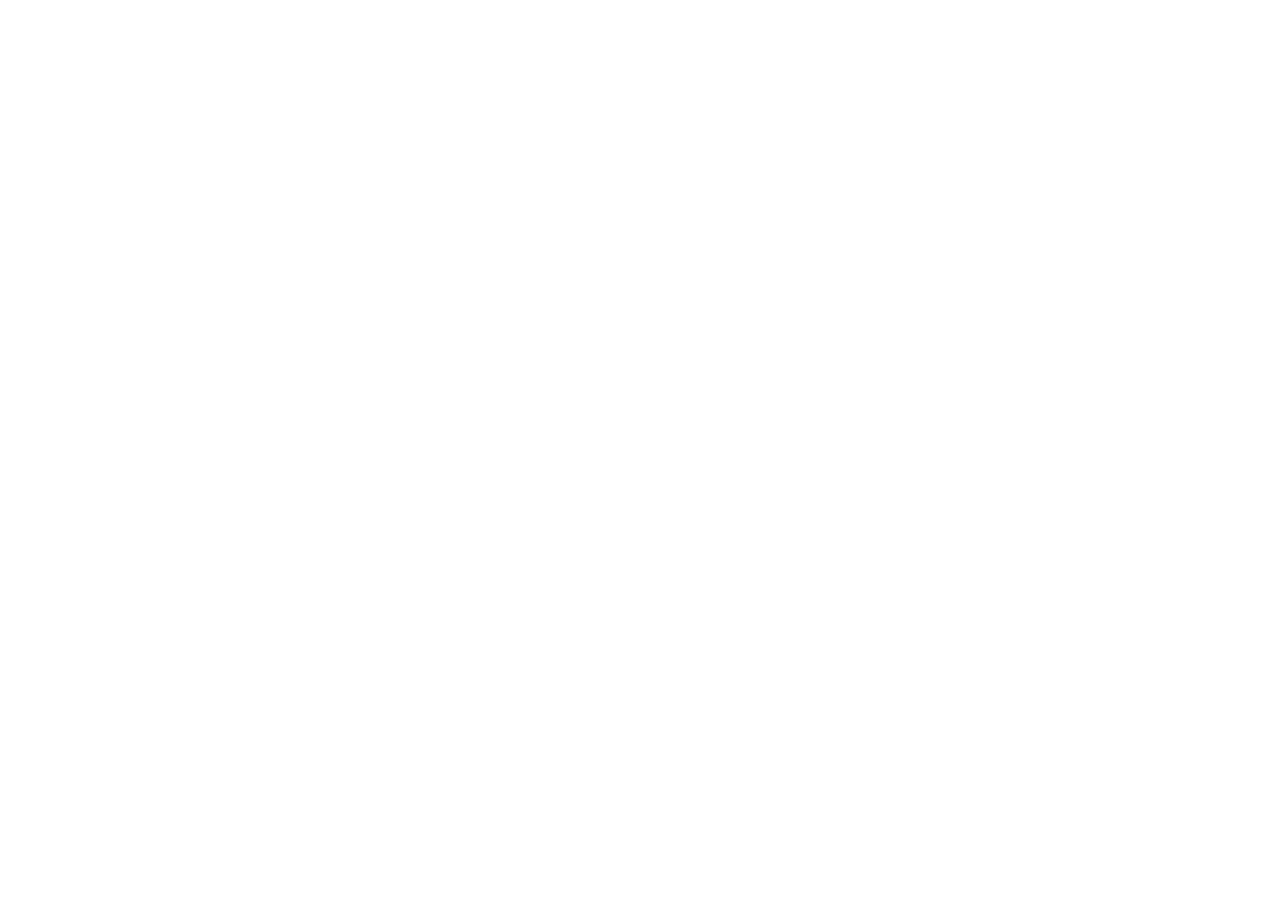
==== about.html @ 1d53b2f5 "creating about page" ====
<!DOCTYPE html>
<html>
<head>
    <meta charset="utf-8" />
    <meta http-equiv="X-UA-Compatible" content="IE=edge">
    <title>Page Title</title>
    <meta name="viewport" content="width=device-width, initial-scale=1">
    <link rel="stylesheet" type="text/css" media="screen" href="main.css" />
    <script src="main.js"></script>
</head>
<body>
    
</body>
</html>
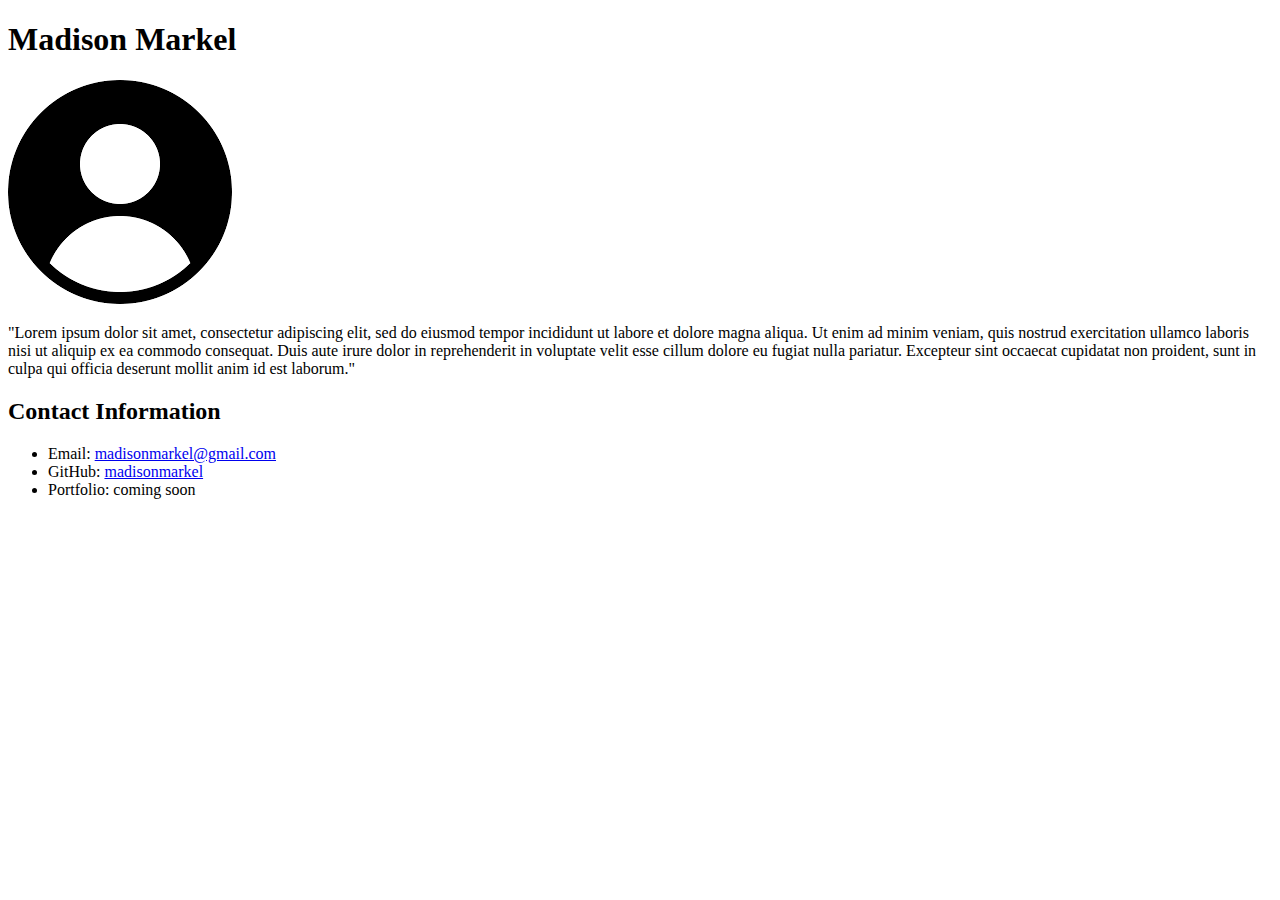
==== commit 99460c21: "structure of about" ====
--- a/about.html
+++ b/about.html
@@ -3,12 +3,20 @@
 <head>
     <meta charset="utf-8" />
     <meta http-equiv="X-UA-Compatible" content="IE=edge">
-    <title>Page Title</title>
+    <title>Madison Markel - Studio Bio</title>
     <meta name="viewport" content="width=device-width, initial-scale=1">
     <link rel="stylesheet" type="text/css" media="screen" href="main.css" />
     <script src="main.js"></script>
 </head>
 <body>
-    
+    <h1>Madison Markel</h1>
+    <img src="[data-uri]" alt="Madison Markel">
+    <p>"Lorem ipsum dolor sit amet, consectetur adipiscing elit, sed do eiusmod tempor incididunt ut labore et dolore magna aliqua. Ut enim ad minim veniam, quis nostrud exercitation ullamco laboris nisi ut aliquip ex ea commodo consequat. Duis aute irure dolor in reprehenderit in voluptate velit esse cillum dolore eu fugiat nulla pariatur. Excepteur sint occaecat cupidatat non proident, sunt in culpa qui officia deserunt mollit anim id est laborum."</p>
+    <h2>Contact Information</h2>
+    <ul>
+        <li>Email: <a href="mailto:madisonmarkel@gmail.com">madisonmarkel@gmail.com</a></li>
+        <li>GitHub: <a href="https://github.com/madisonmarkel" target="_blank">madisonmarkel</a></li>
+        <li>Portfolio: coming soon</li>
+    </ul>
 </body>
 </html>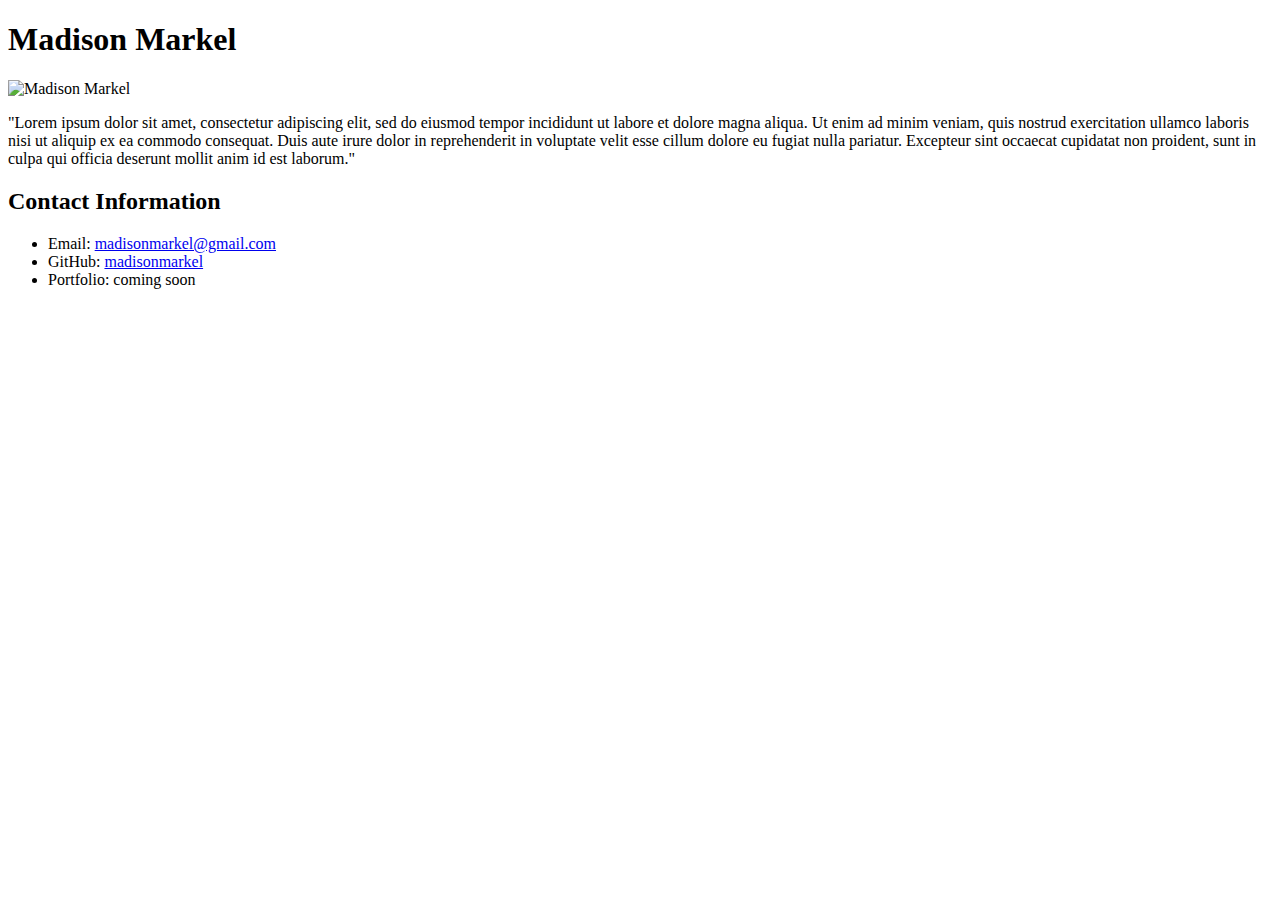
==== commit 60218cc1: "fixed photo link" ====
--- a/about.html
+++ b/about.html
@@ -10,7 +10,7 @@
 </head>
 <body>
     <h1>Madison Markel</h1>
-    <img src="[data-uri]" alt="Madison Markel">
+    <img src="http://simpleicon.com/wp-content/uploads/multy-user.png" alt="Madison Markel">
     <p>"Lorem ipsum dolor sit amet, consectetur adipiscing elit, sed do eiusmod tempor incididunt ut labore et dolore magna aliqua. Ut enim ad minim veniam, quis nostrud exercitation ullamco laboris nisi ut aliquip ex ea commodo consequat. Duis aute irure dolor in reprehenderit in voluptate velit esse cillum dolore eu fugiat nulla pariatur. Excepteur sint occaecat cupidatat non proident, sunt in culpa qui officia deserunt mollit anim id est laborum."</p>
     <h2>Contact Information</h2>
     <ul>
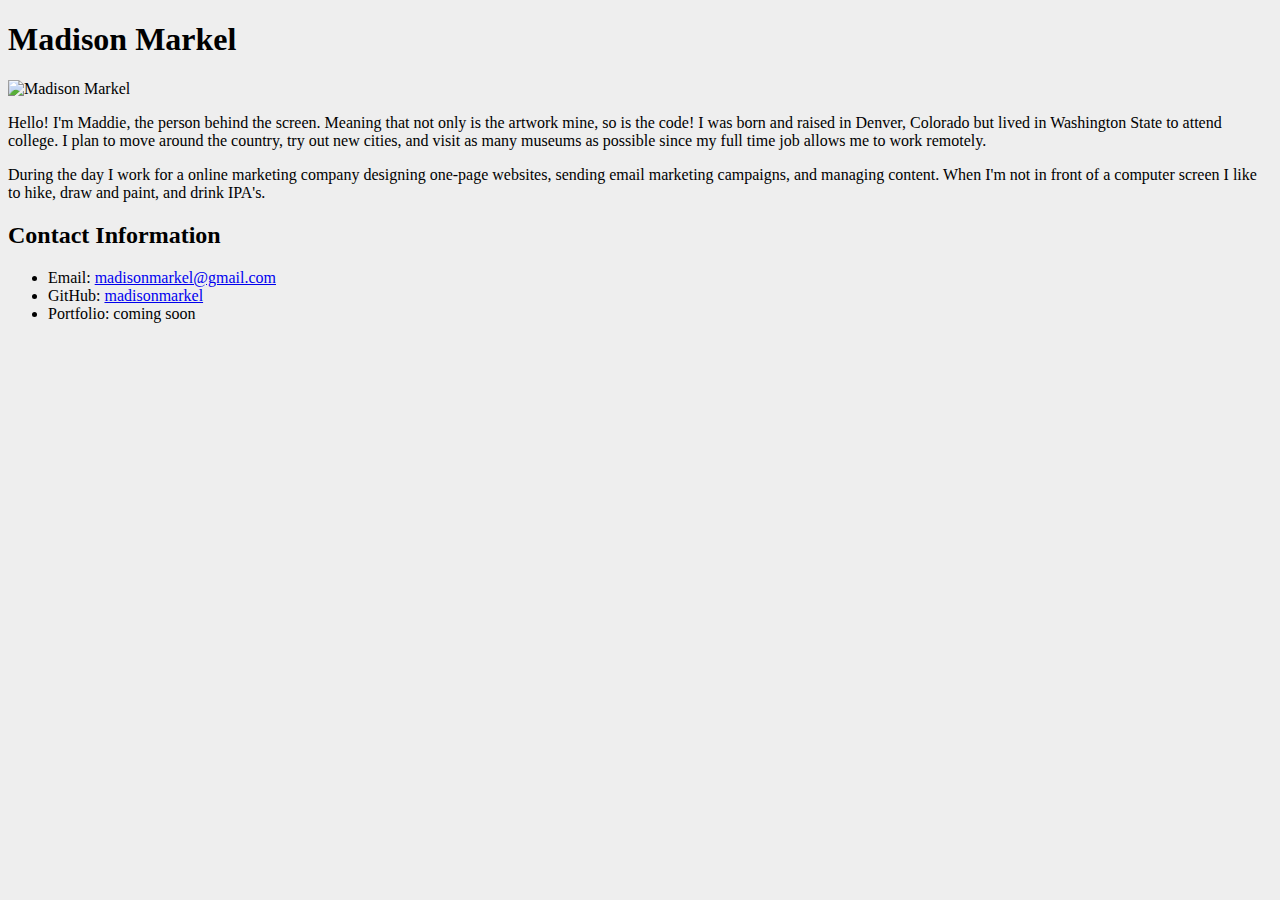
==== commit 0dbce6e8: "updated bio paragraph and created stylesheet" ====
--- a/about.html
+++ b/about.html
@@ -5,13 +5,14 @@
     <meta http-equiv="X-UA-Compatible" content="IE=edge">
     <title>Madison Markel - Studio Bio</title>
     <meta name="viewport" content="width=device-width, initial-scale=1">
-    <link rel="stylesheet" type="text/css" media="screen" href="main.css" />
+    <link rel="stylesheet" type="text/css" media="screen" href="stylesheet.css" />
     <script src="main.js"></script>
 </head>
 <body>
     <h1>Madison Markel</h1>
-    <img src="http://simpleicon.com/wp-content/uploads/multy-user.png" alt="Madison Markel">
-    <p>"Lorem ipsum dolor sit amet, consectetur adipiscing elit, sed do eiusmod tempor incididunt ut labore et dolore magna aliqua. Ut enim ad minim veniam, quis nostrud exercitation ullamco laboris nisi ut aliquip ex ea commodo consequat. Duis aute irure dolor in reprehenderit in voluptate velit esse cillum dolore eu fugiat nulla pariatur. Excepteur sint occaecat cupidatat non proident, sunt in culpa qui officia deserunt mollit anim id est laborum."</p>
+    <img src="http://madisonmarkel.com/studio_image.jpg" alt="Madison Markel">
+    <p>Hello! I'm Maddie, the person behind the screen. Meaning that not only is the artwork mine, so is the code! I was born and raised in Denver, Colorado but lived in Washington State to attend college. I plan to move around the country, try out new cities, and visit as many museums as possible since my full time job allows me to work remotely.</p>
+    <p>During the day I work for a online marketing company designing one-page websites, sending email marketing campaigns, and managing content. When I'm not in front of a computer screen I like to hike, draw and paint, and drink IPA's.</p>
     <h2>Contact Information</h2>
     <ul>
         <li>Email: <a href="mailto:madisonmarkel@gmail.com">madisonmarkel@gmail.com</a></li>
--- a/stylesheet.css
+++ b/stylesheet.css
@@ -0,0 +1,3 @@
+body {
+    background: #eee;
+}
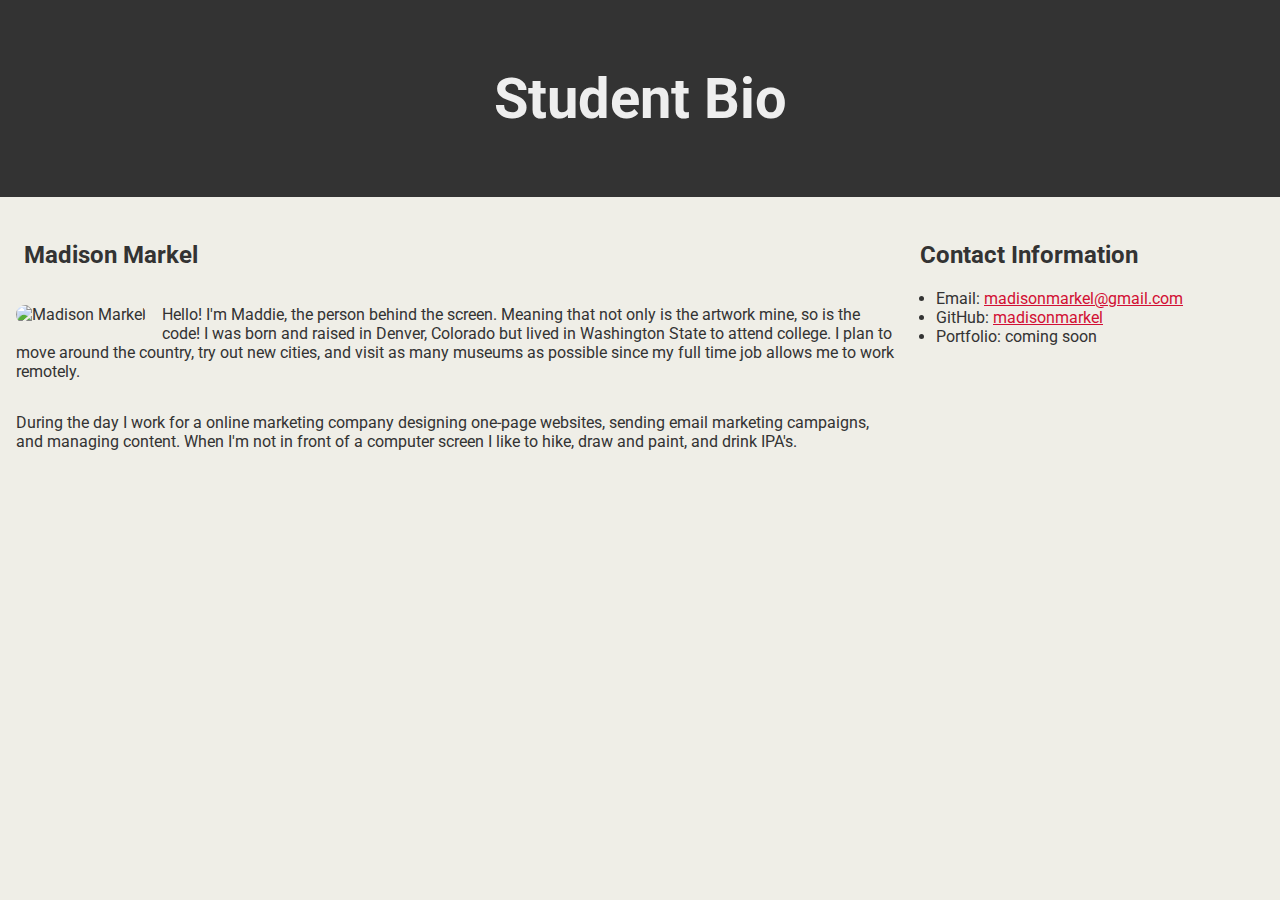
==== commit e39e5f07: "styling" ====
--- a/about.html
+++ b/about.html
@@ -5,19 +5,29 @@
     <meta http-equiv="X-UA-Compatible" content="IE=edge">
     <title>Madison Markel - Studio Bio</title>
     <meta name="viewport" content="width=device-width, initial-scale=1">
+    <link href="https://fonts.googleapis.com/css?family=Roboto" rel="stylesheet">
     <link rel="stylesheet" type="text/css" media="screen" href="stylesheet.css" />
     <script src="main.js"></script>
 </head>
 <body>
-    <h1>Madison Markel</h1>
-    <img src="http://madisonmarkel.com/studio_image.jpg" alt="Madison Markel">
-    <p>Hello! I'm Maddie, the person behind the screen. Meaning that not only is the artwork mine, so is the code! I was born and raised in Denver, Colorado but lived in Washington State to attend college. I plan to move around the country, try out new cities, and visit as many museums as possible since my full time job allows me to work remotely.</p>
-    <p>During the day I work for a online marketing company designing one-page websites, sending email marketing campaigns, and managing content. When I'm not in front of a computer screen I like to hike, draw and paint, and drink IPA's.</p>
-    <h2>Contact Information</h2>
-    <ul>
-        <li>Email: <a href="mailto:madisonmarkel@gmail.com">madisonmarkel@gmail.com</a></li>
-        <li>GitHub: <a href="https://github.com/madisonmarkel" target="_blank">madisonmarkel</a></li>
-        <li>Portfolio: coming soon</li>
-    </ul>
+    <div class="site_width">
+     <div class="header">
+        <h1 class="text_center">Student Bio</h1>
+     </div>
+     <div class="main_content">
+        <h2>Madison Markel</h2>
+        <img src="http://madisonmarkel.com/studio_image.jpg" alt="Madison Markel" class="bio_image">
+        <p>Hello! I'm Maddie, the person behind the screen. Meaning that not only is the artwork mine, so is the code! I was born and raised in Denver, Colorado but lived in Washington State to attend college. I plan to move around the country, try out new cities, and visit as many museums as possible since my full time job allows me to work remotely.</p>
+        <p>During the day I work for a online marketing company designing one-page websites, sending email marketing campaigns, and managing content. When I'm not in front of a computer screen I like to hike, draw and paint, and drink IPA's.</p>
+    </div>
+    <aside>
+        <h2>Contact Information</h2>
+        <ul>
+            <li>Email: <a href="mailto:madisonmarkel@gmail.com">madisonmarkel@gmail.com</a></li>
+            <li>GitHub: <a href="https://github.com/madisonmarkel" target="_blank">madisonmarkel</a></li>
+            <li>Portfolio: coming soon</li>
+        </ul>
+    </aside>
+    </div>
 </body>
 </html>--- a/stylesheet.css
+++ b/stylesheet.css
@@ -1,3 +1,66 @@
 body {
-    background: #eee;
+    background: #efeee7;
+    color:#333333;
+    font-family: 'Roboto', sans-serif;
+    margin: 0;
+    padding: 0;
 }
+/*SUPPORT STYLES*/
+    .text_center {
+        text-align: center;
+    }
+    h2 {
+        font-size: 24px;
+    }
+    a {
+        color:#d21034;
+    }
+/*LAYOUT
+    .site_width {
+        max-width: 200rem;
+    }*/
+/* HEADER*/
+    .header {
+        background: #333333;
+        color: #eee;
+        font-size: 28px;
+        padding: 1em;
+    }
+/*ABOUT*/
+    .main_content {
+        background:#efeee7;
+        float:left;
+        margin: 0 auto;
+        width: 70%;
+    }
+    .main_content h2 {
+        padding: 1em 0 0 1em;
+    }
+    .main_content p {
+        padding: 1em 0 0 1em;
+    }
+    .bio_image {
+        max-width: 10em;
+        float: left;
+        border-radius: 2em;
+        padding: 1em;
+    }
+/*CONTACT*/
+    aside {
+        float: right;
+        width: 30%;
+    }
+    aside h2 {
+        padding: 1em 0 0 1em;
+    }
+/*MEDIA SCREENS*/
+@media screen and (max-width: 767px) {
+    .main_content {
+        width: 90%;
+        padding: 1em;
+    }
+    aside {
+        width: 90%;
+        padding: 1em;
+    }
+}